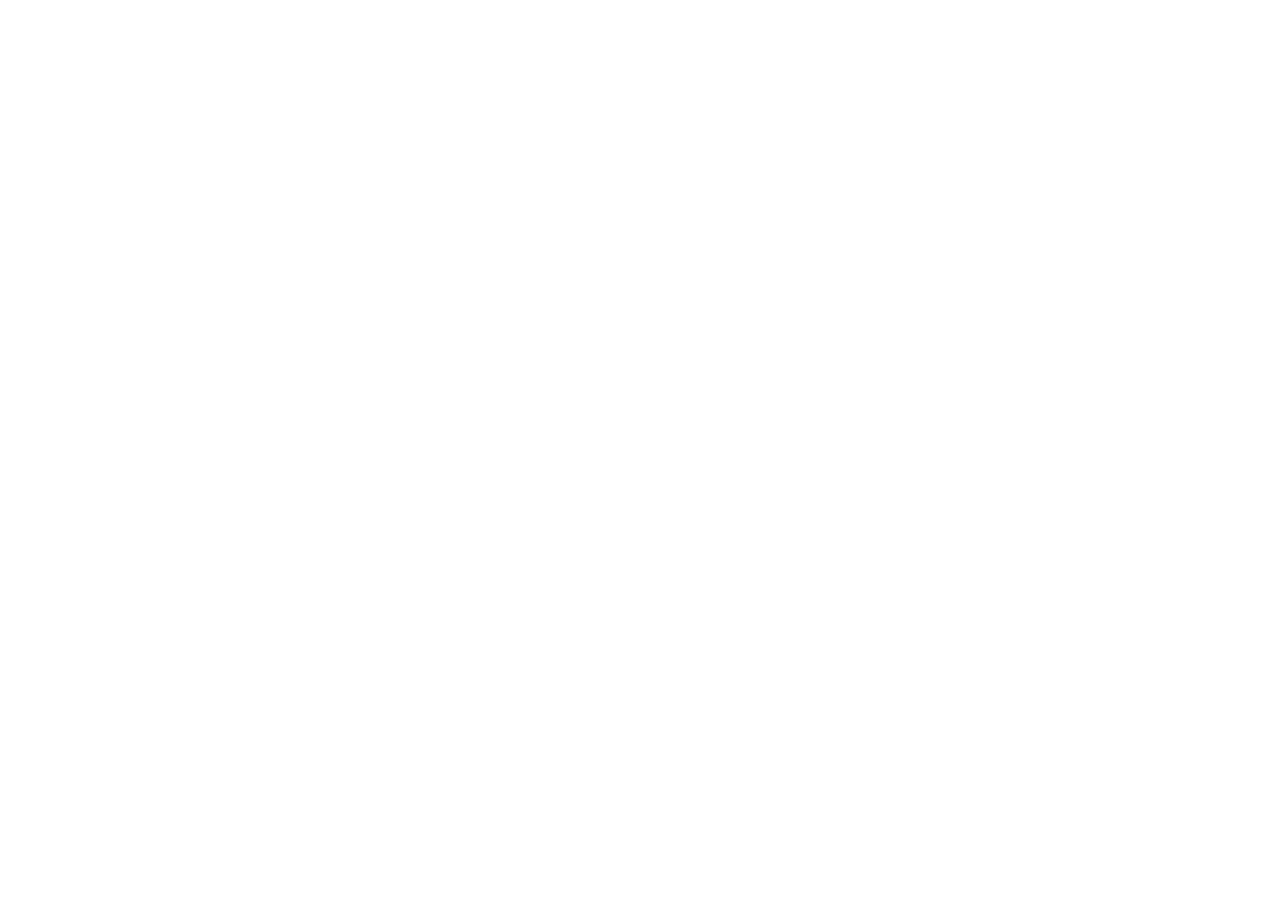
==== index.html @ c1cd94e5 "added boiler plate" ====
<!DOCTYPE html>
<html lang="en">
<head>
	<meta charset="UTF-8">
	<meta http-equiv="X-UA-Compatible" content="IE=edge">
	<meta name="viewport" content="width=device-width, initial-scale=1.0">
	<title>Document</title>
</head>
<body>
	
</body>
</html>
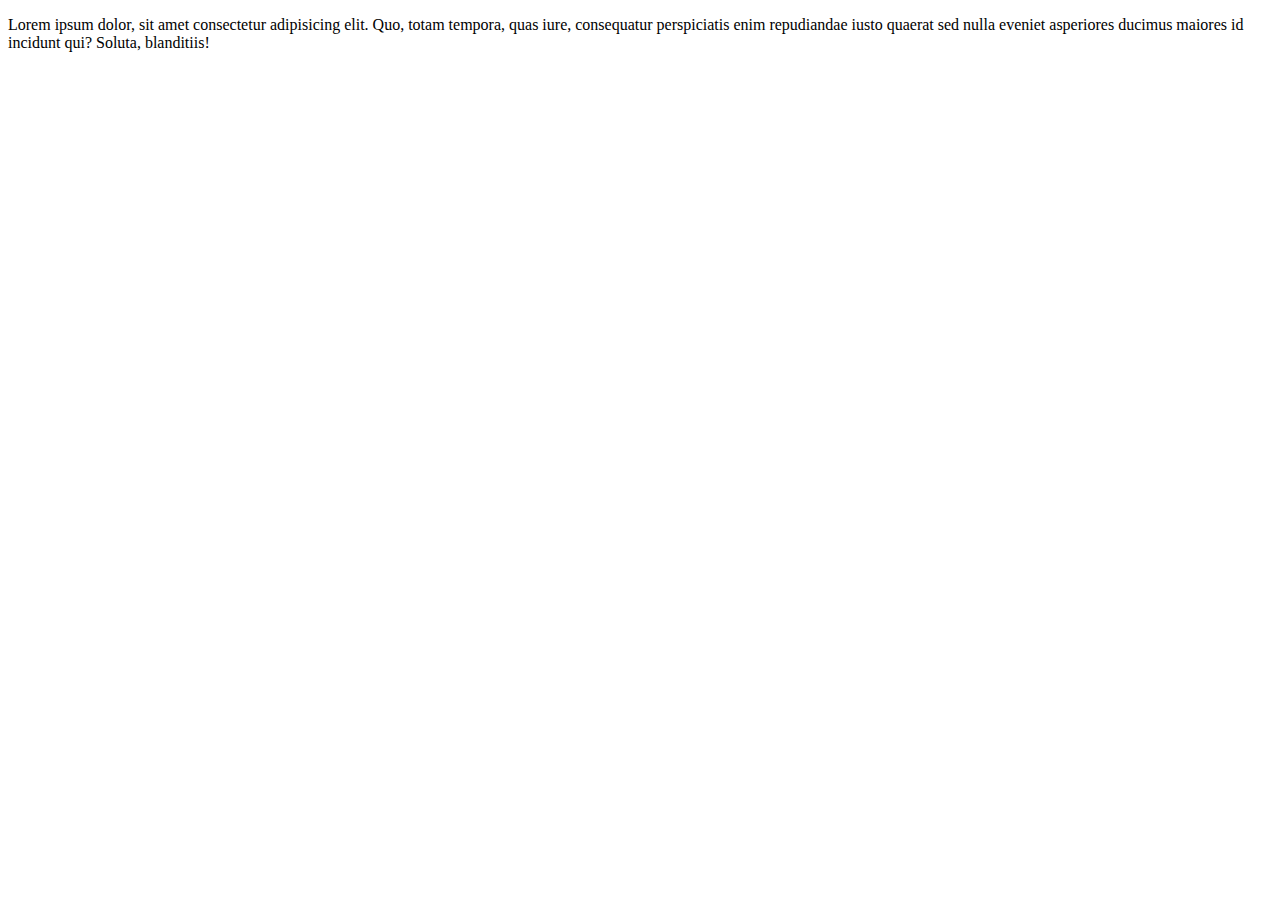
==== commit c25b7a0c: "Added a paragraph" ====
--- a/index.html
+++ b/index.html
@@ -4,9 +4,9 @@
 	<meta charset="UTF-8">
 	<meta http-equiv="X-UA-Compatible" content="IE=edge">
 	<meta name="viewport" content="width=device-width, initial-scale=1.0">
-	<title>Document</title>
+	<title>Git</title>
 </head>
 <body>
-	
+	<p>Lorem ipsum dolor, sit amet consectetur adipisicing elit. Quo, totam tempora, quas iure, consequatur perspiciatis enim repudiandae iusto quaerat sed nulla eveniet asperiores ducimus maiores id incidunt qui? Soluta, blanditiis!</p>
 </body>
 </html>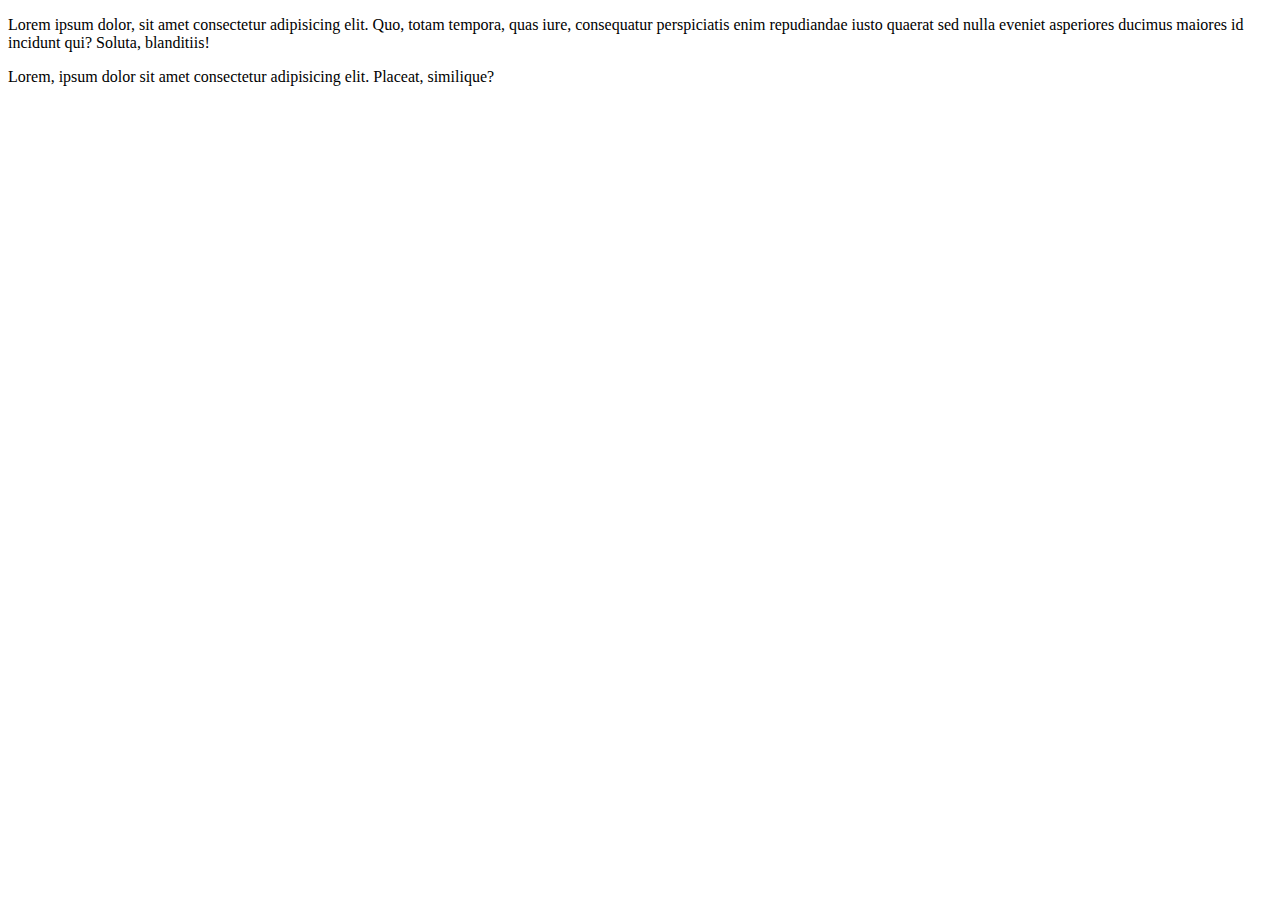
==== commit d9dca3f4: "New line added" ====
--- a/index.html
+++ b/index.html
@@ -8,5 +8,7 @@
 </head>
 <body>
 	<p>Lorem ipsum dolor, sit amet consectetur adipisicing elit. Quo, totam tempora, quas iure, consequatur perspiciatis enim repudiandae iusto quaerat sed nulla eveniet asperiores ducimus maiores id incidunt qui? Soluta, blanditiis!</p>
+<p>Lorem, ipsum dolor sit amet consectetur adipisicing elit. Placeat, similique?
+</p>
 </body>
 </html>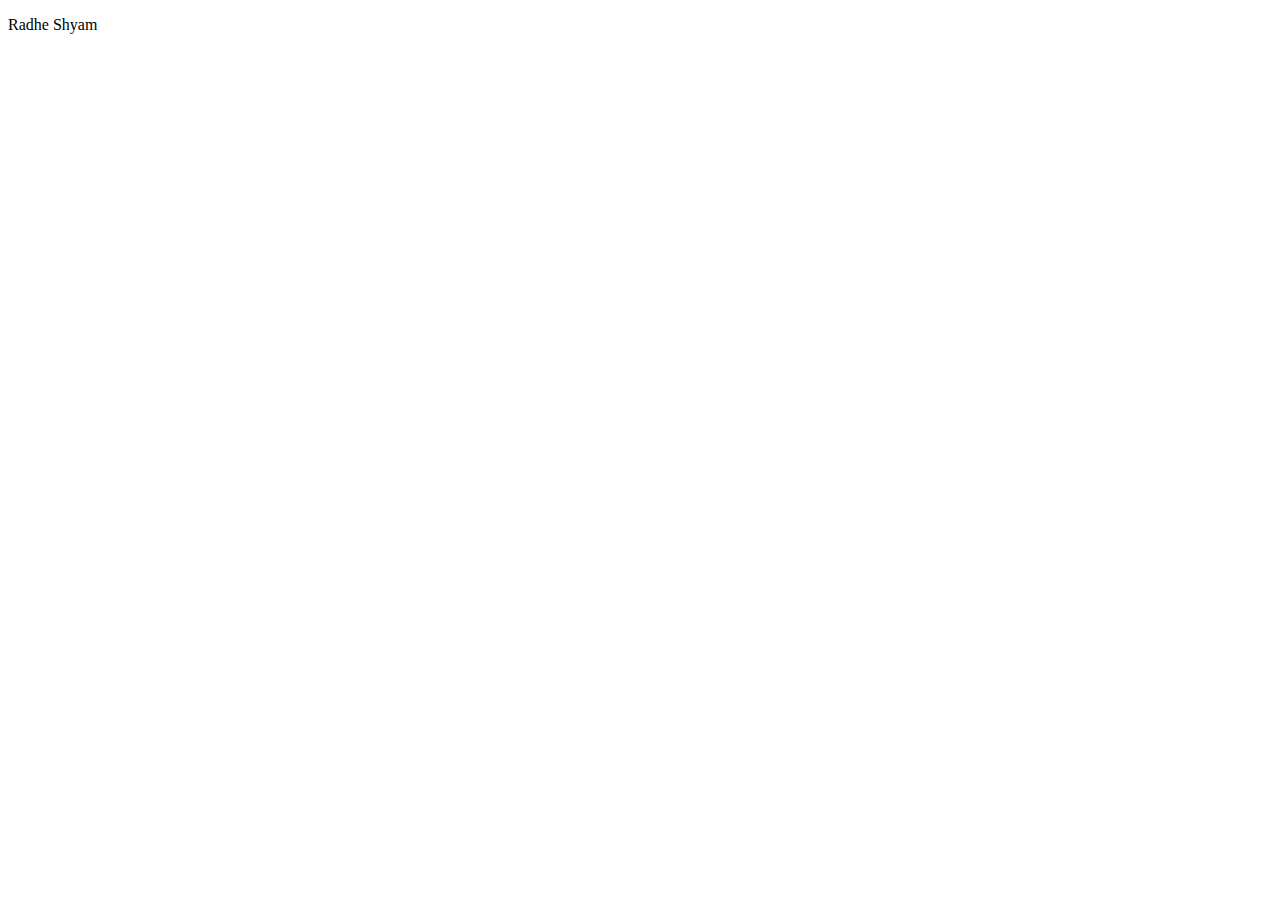
==== commit 0f15fdbe: "added a line" ====
--- a/index.html
+++ b/index.html
@@ -7,8 +7,7 @@
 	<title>Git</title>
 </head>
 <body>
-	<p>Lorem ipsum dolor, sit amet consectetur adipisicing elit. Quo, totam tempora, quas iure, consequatur perspiciatis enim repudiandae iusto quaerat sed nulla eveniet asperiores ducimus maiores id incidunt qui? Soluta, blanditiis!</p>
-<p>Lorem, ipsum dolor sit amet consectetur adipisicing elit. Placeat, similique?
-</p>
+	<p>Radhe 
+		Shyam</p>
 </body>
 </html>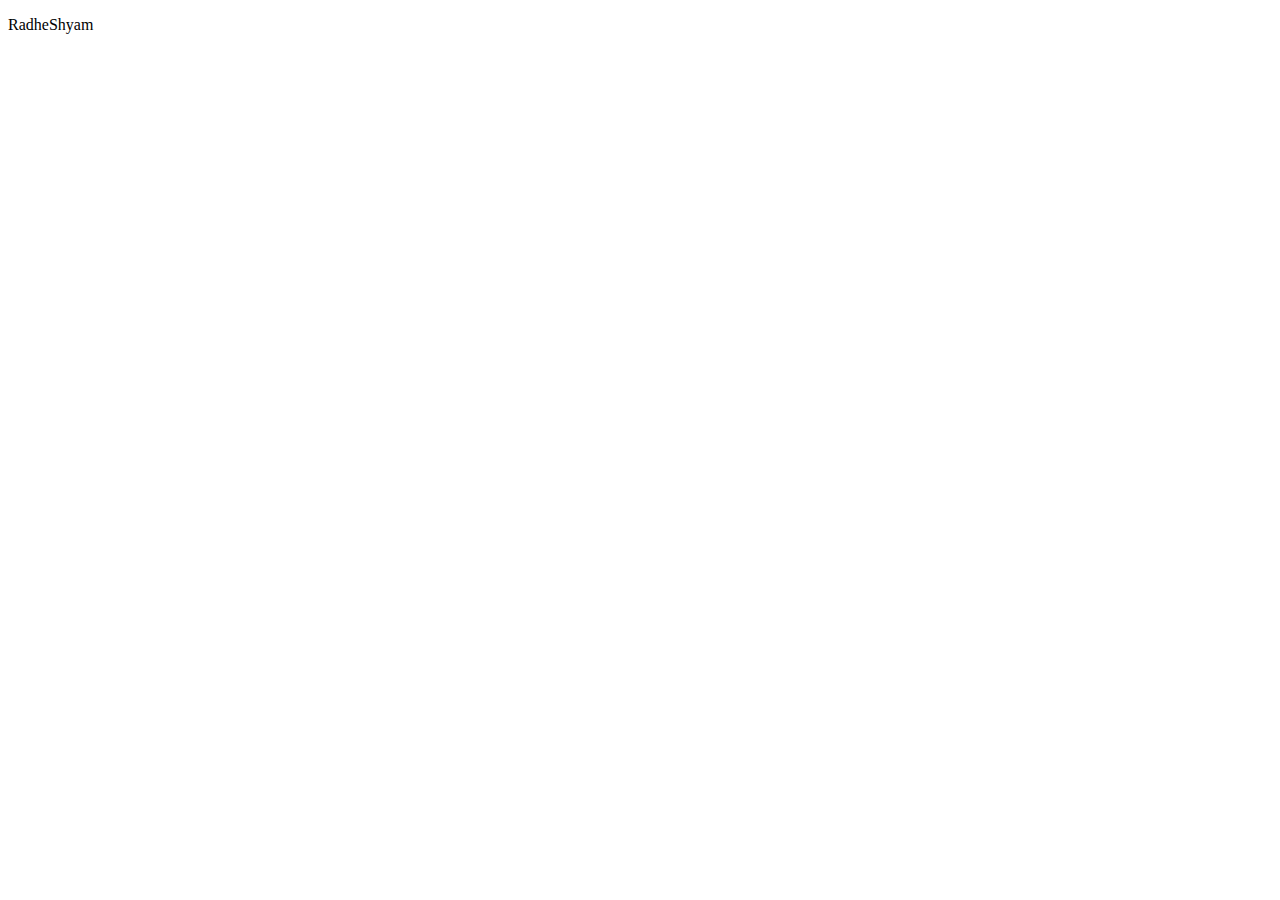
==== commit 46385fb5: "decreased a space" ====
--- a/index.html
+++ b/index.html
@@ -7,7 +7,6 @@
 	<title>Git</title>
 </head>
 <body>
-	<p>Radhe 
-		Shyam</p>
+	<p>RadheShyam</p>
 </body>
 </html>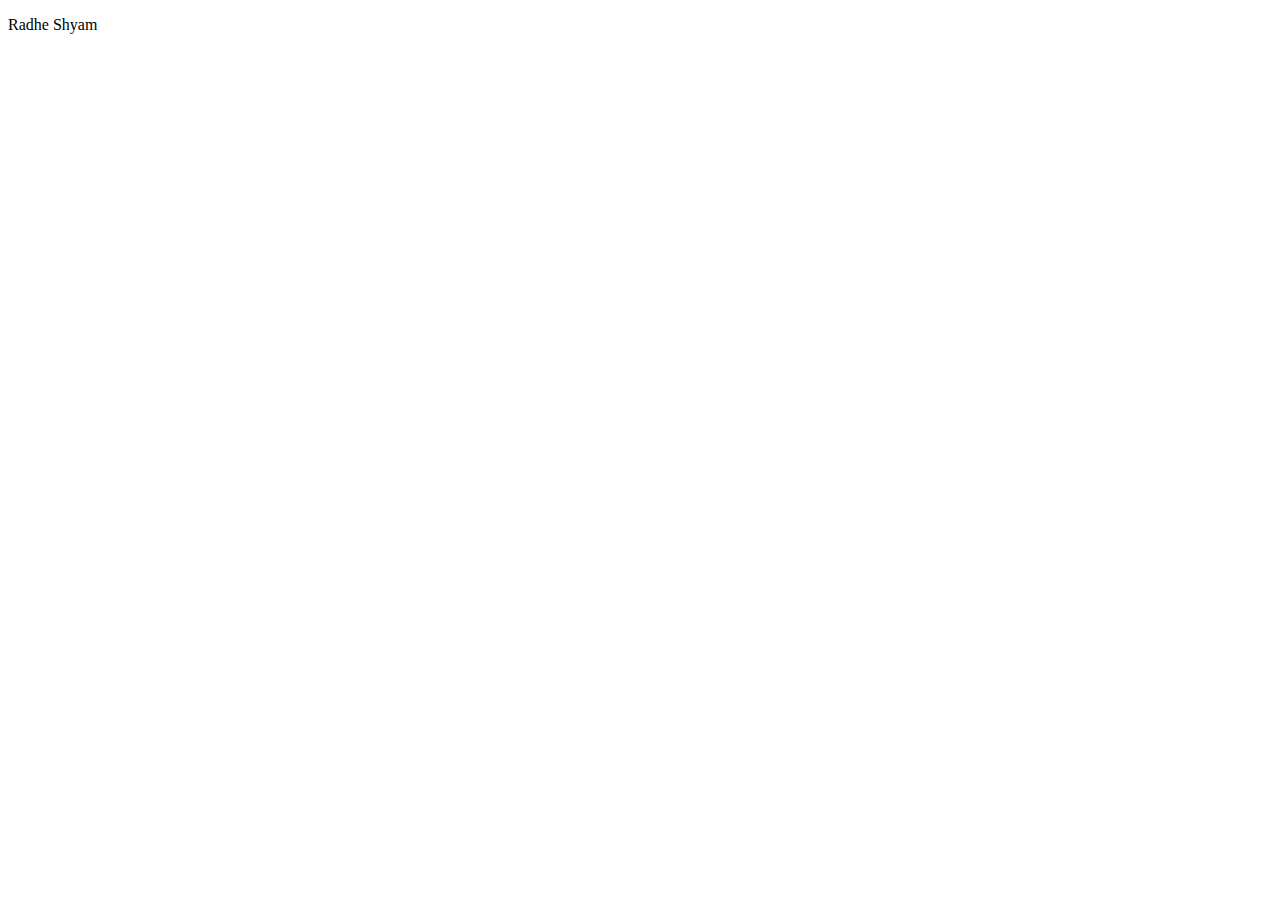
==== commit d70389c1: "Update index.html" ====
--- a/index.html
+++ b/index.html
@@ -7,6 +7,6 @@
 	<title>Git</title>
 </head>
 <body>
-	<p>RadheShyam</p>
+	<p>Radhe Shyam</p>
 </body>
-</html>+</html>
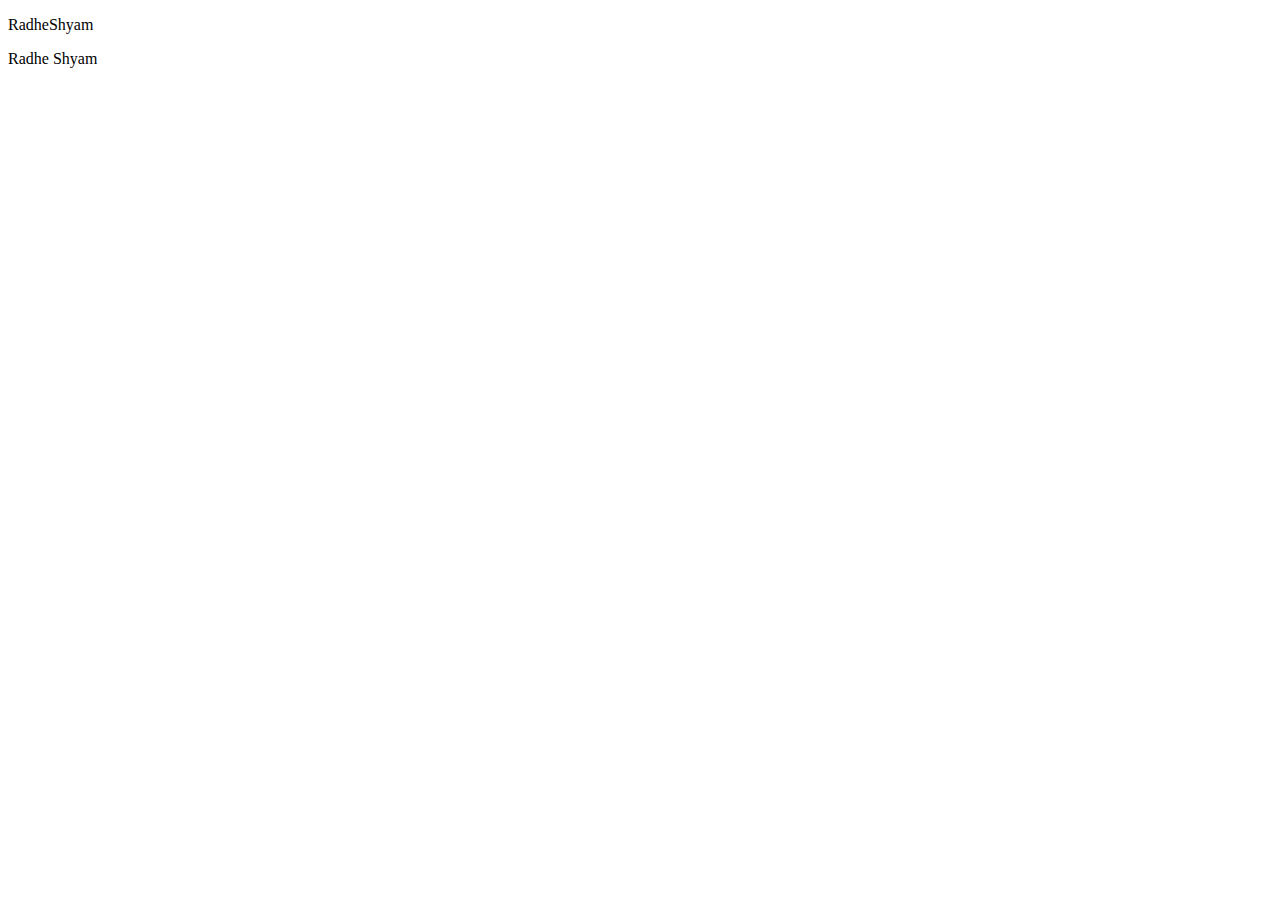
==== commit 24562c2e: "resolved conflict" ====
--- a/index.html
+++ b/index.html
@@ -7,6 +7,7 @@
 	<title>Git</title>
 </head>
 <body>
+	<p>RadheShyam</p>
 	<p>Radhe Shyam</p>
 </body>
 </html>
